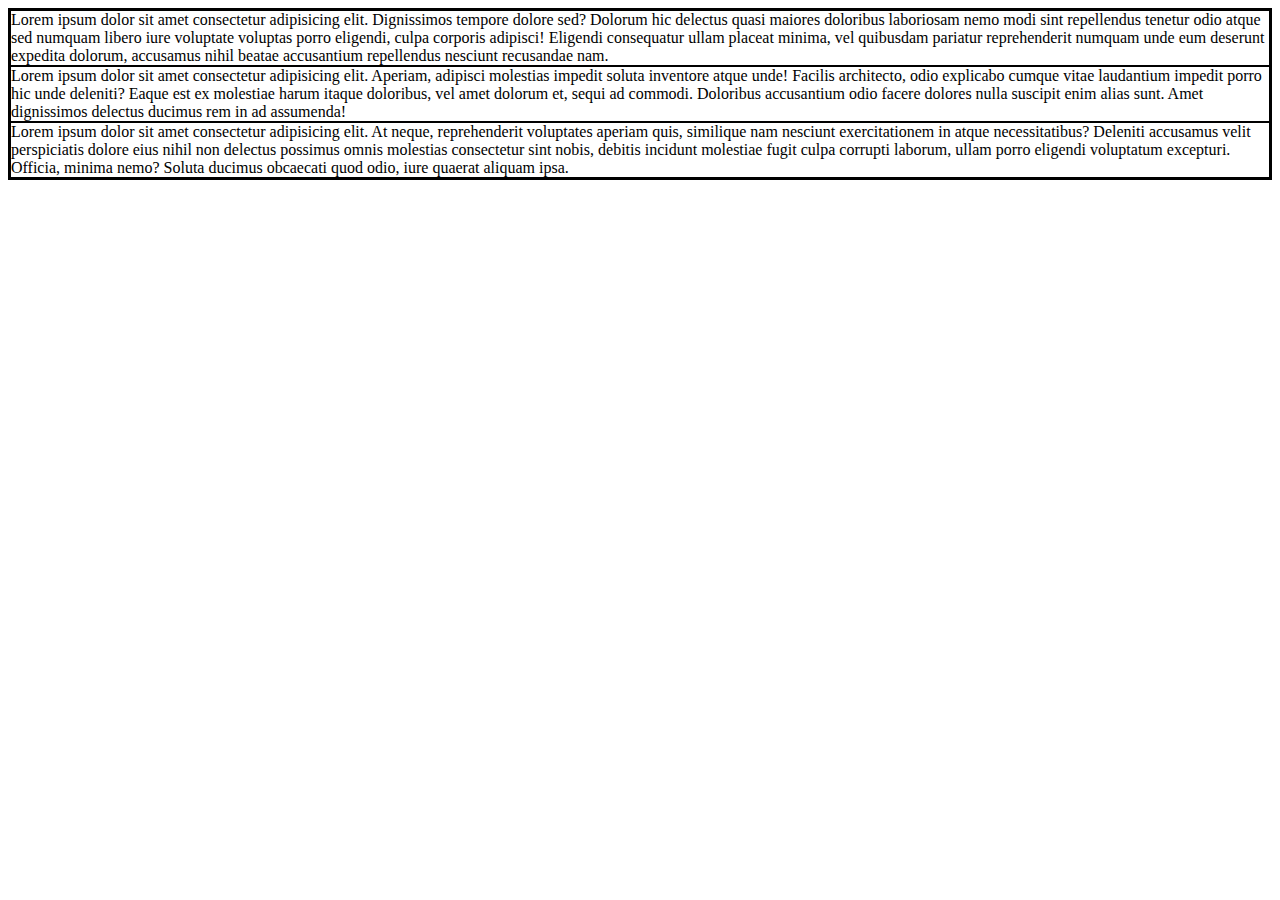
==== Bootstrap101/index.html @ 366c2d05 "15.04" ====
<!DOCTYPE html>
<html lang="tr">
<head>
    <meta charset="UTF-8">
    <meta http-equiv="X-UA-Compatible" content="IE=edge">
    <meta name="viewport" content="width=device-width, initial-scale=1.0">
    <title>Bootstrap</title>
    <link href="https://cdn.jsdelivr.net/npm/bootstrap@5.1.3/dist/css/bootstrap.min.css" rel="stylesheet" integrity="sha384-1BmE4kWBq78iYhFldvKuhfTAU6auU8tT94WrHftjDbrCEXSU1oBoqyl2QvZ6jIW3" crossorigin="anonymous">


</head>
<body>
    <div class="container">
        <div class="row">
            <div class="col-md-4 col-sm-6">
                Lorem ipsum dolor sit amet consectetur adipisicing elit. Dignissimos tempore dolore sed? Dolorum hic delectus quasi maiores doloribus laboriosam nemo modi sint repellendus tenetur odio atque sed numquam libero iure voluptate voluptas porro eligendi, culpa corporis adipisci! Eligendi consequatur ullam placeat minima, vel quibusdam pariatur reprehenderit numquam unde eum deserunt expedita dolorum, accusamus nihil beatae accusantium repellendus nesciunt recusandae nam.

            </div>
            <div class="col-md-4 col-sm-6">
                Lorem ipsum dolor sit amet consectetur adipisicing elit. Aperiam, adipisci molestias impedit soluta inventore atque unde! Facilis architecto, odio explicabo cumque vitae laudantium impedit porro hic unde deleniti? Eaque est ex molestiae harum itaque doloribus, vel amet dolorum et, sequi ad commodi. Doloribus accusantium odio facere dolores nulla suscipit enim alias sunt. Amet dignissimos delectus ducimus rem in ad assumenda!
            </div>
            <div class="col-md-4 col-sm-12">
                Lorem ipsum dolor sit amet consectetur adipisicing elit. At neque, reprehenderit voluptates aperiam quis, similique nam nesciunt exercitationem in atque necessitatibus? Deleniti accusamus velit perspiciatis dolore eius nihil non delectus possimus omnis molestias consectetur sint nobis, debitis incidunt molestiae fugit culpa corrupti laborum, ullam porro eligendi voluptatum excepturi. Officia, minima nemo? Soluta ducimus obcaecati quod odio, iure quaerat aliquam ipsa.
            </div>
            
        </div>
    </div>
    <style>
        div{
            border: 1px solid #000;
        }

    </style>



    <script src="https://cdn.jsdelivr.net/npm/bootstrap@5.1.3/dist/js/bootstrap.bundle.min.js" integrity="sha384-ka7Sk0Gln4gmtz2MlQnikT1wXgYsOg+OMhuP+IlRH9sENBO0LRn5q+8nbTov4+1p" crossorigin="anonymous"></script>

</body>
</html>
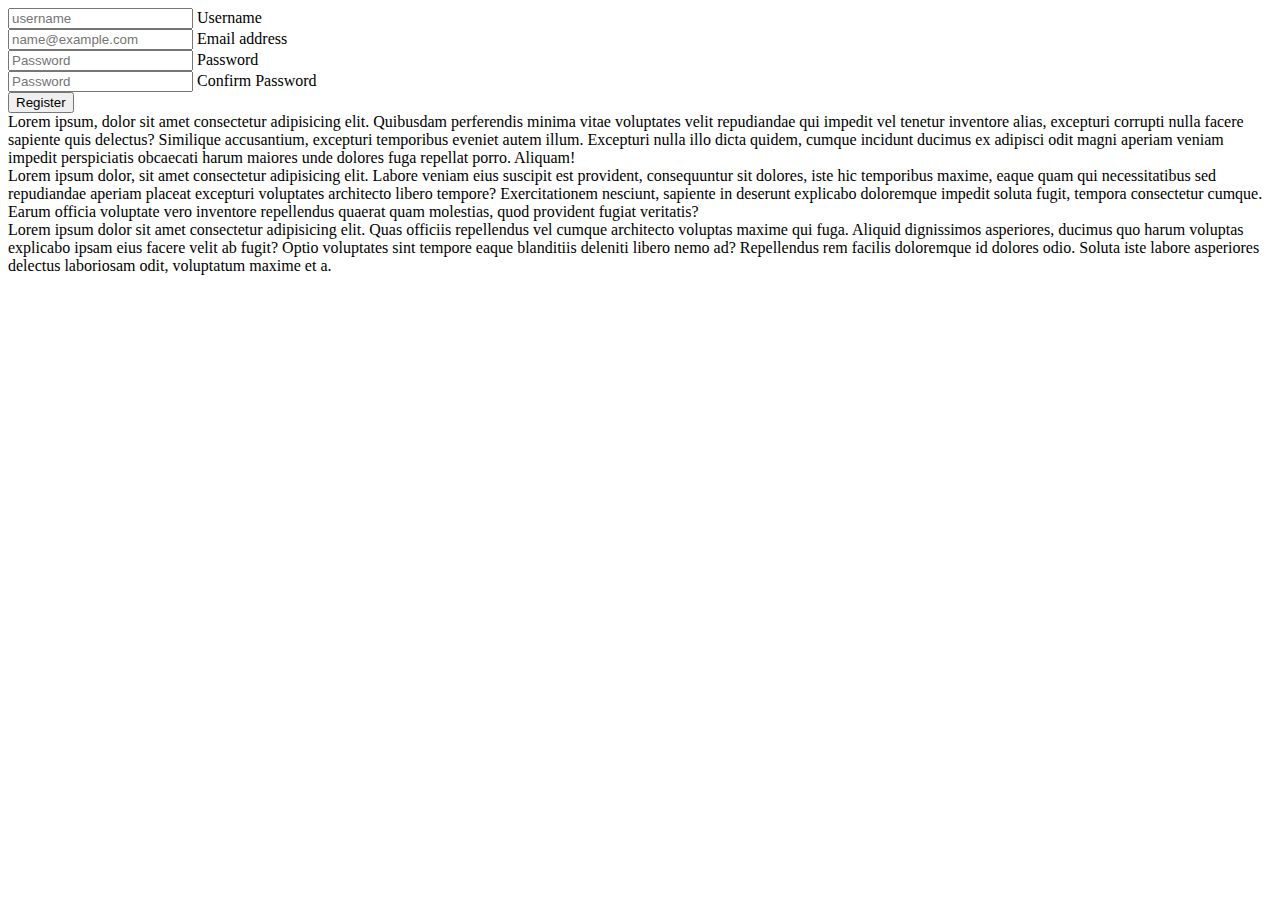
==== commit 6e67bd84: "Bootstrap101" ====
--- a/Bootstrap101/index.html
+++ b/Bootstrap101/index.html
@@ -1,40 +1,96 @@
 <!DOCTYPE html>
 <html lang="tr">
+
 <head>
-    <meta charset="UTF-8">
-    <meta http-equiv="X-UA-Compatible" content="IE=edge">
-    <meta name="viewport" content="width=device-width, initial-scale=1.0">
+    <meta charset="UTF-8" />
+    <meta http-equiv="X-UA-Compatible" content="IE=edge" />
+    <meta name="viewport" content="width=device-width, initial-scale=1.0" />
     <title>Bootstrap</title>
-    <link href="https://cdn.jsdelivr.net/npm/bootstrap@5.1.3/dist/css/bootstrap.min.css" rel="stylesheet" integrity="sha384-1BmE4kWBq78iYhFldvKuhfTAU6auU8tT94WrHftjDbrCEXSU1oBoqyl2QvZ6jIW3" crossorigin="anonymous">
+    <link href="https://cdn.jsdelivr.net/npm/bootstrap@5.1.3/dist/css/bootstrap.min.css" rel="stylesheet"
+        integrity="sha384-1BmE4kWBq78iYhFldvKuhfTAU6auU8tT94WrHftjDbrCEXSU1oBoqyl2QvZ6jIW3" crossorigin="anonymous" />
+</head>
 
-
-</head>
 <body>
-    <div class="container">
+    <div class="container-fluid">
+        <div class="row justify-content-center">
+            <div class="col-md-6">
+                <div class="form-floating mb-3">
+                    <input type="text" class="form-control" id="txtUserName" placeholder="username" />
+                    <label for="txtUserName">Username</label>
+                </div>
+                <div class="form-floating mb-3">
+                    <input type="email" class="form-control" id="txtEmail" placeholder="name@example.com" />
+                    <label for="txtEmail">Email address</label>
+                </div>
+                <div class="form-floating mb-3">
+                    <input type="password" class="form-control" id="txtPassword" placeholder="Password" />
+                    <label for="txtPassword">Password</label>
+                </div>
+                <div class="form-floating mb-3">
+                    <input type="password" class="form-control" id="txtConfirmPassword" placeholder="Password" />
+                    <label for="txtConfirmPassword">Confirm Password</label>
+                </div>
+                <div class="form-floating mb-3">
+                    <input type="button" class="btn btn-success" id="btnKaydet" value="Register" onclick="kontrol()"/> 
+                </div>
+            </div>
+        </div>
         <div class="row">
-            <div class="col-md-4 col-sm-6">
-                Lorem ipsum dolor sit amet consectetur adipisicing elit. Dignissimos tempore dolore sed? Dolorum hic delectus quasi maiores doloribus laboriosam nemo modi sint repellendus tenetur odio atque sed numquam libero iure voluptate voluptas porro eligendi, culpa corporis adipisci! Eligendi consequatur ullam placeat minima, vel quibusdam pariatur reprehenderit numquam unde eum deserunt expedita dolorum, accusamus nihil beatae accusantium repellendus nesciunt recusandae nam.
-
+            <div class="col-lg-4 col-sm-6">
+                Lorem ipsum, dolor sit amet consectetur adipisicing elit. Quibusdam
+                perferendis minima vitae voluptates velit repudiandae qui impedit vel
+                tenetur inventore alias, excepturi corrupti nulla facere sapiente quis
+                delectus? Similique accusantium, excepturi temporibus eveniet autem
+                illum. Excepturi nulla illo dicta quidem, cumque incidunt ducimus ex
+                adipisci odit magni aperiam veniam impedit perspiciatis obcaecati
+                harum maiores unde dolores fuga repellat porro. Aliquam!
             </div>
-            <div class="col-md-4 col-sm-6">
-                Lorem ipsum dolor sit amet consectetur adipisicing elit. Aperiam, adipisci molestias impedit soluta inventore atque unde! Facilis architecto, odio explicabo cumque vitae laudantium impedit porro hic unde deleniti? Eaque est ex molestiae harum itaque doloribus, vel amet dolorum et, sequi ad commodi. Doloribus accusantium odio facere dolores nulla suscipit enim alias sunt. Amet dignissimos delectus ducimus rem in ad assumenda!
+            <div class="col-lg-4 col-sm-6">
+                Lorem ipsum dolor, sit amet consectetur adipisicing elit. Labore
+                veniam eius suscipit est provident, consequuntur sit dolores, iste hic
+                temporibus maxime, eaque quam qui necessitatibus sed repudiandae
+                aperiam placeat excepturi voluptates architecto libero tempore?
+                Exercitationem nesciunt, sapiente in deserunt explicabo doloremque
+                impedit soluta fugit, tempora consectetur cumque. Earum officia
+                voluptate vero inventore repellendus quaerat quam molestias, quod
+                provident fugiat veritatis?
             </div>
-            <div class="col-md-4 col-sm-12">
-                Lorem ipsum dolor sit amet consectetur adipisicing elit. At neque, reprehenderit voluptates aperiam quis, similique nam nesciunt exercitationem in atque necessitatibus? Deleniti accusamus velit perspiciatis dolore eius nihil non delectus possimus omnis molestias consectetur sint nobis, debitis incidunt molestiae fugit culpa corrupti laborum, ullam porro eligendi voluptatum excepturi. Officia, minima nemo? Soluta ducimus obcaecati quod odio, iure quaerat aliquam ipsa.
+            <div class="col-lg-4 col-sm-12">
+                Lorem ipsum dolor sit amet consectetur adipisicing elit. Quas officiis
+                repellendus vel cumque architecto voluptas maxime qui fuga. Aliquid
+                dignissimos asperiores, ducimus quo harum voluptas explicabo ipsam
+                eius facere velit ab fugit? Optio voluptates sint tempore eaque
+                blanditiis deleniti libero nemo ad? Repellendus rem facilis doloremque
+                id dolores odio. Soluta iste labore asperiores delectus laboriosam
+                odit, voluptatum maxime et a.
             </div>
-            
         </div>
     </div>
     <style>
-        div{
+        /* div>div{
             border: 1px solid #000;
-        }
-
+        } */
     </style>
 
+    <script src="https://cdn.jsdelivr.net/npm/bootstrap@5.1.3/dist/js/bootstrap.bundle.min.js"
+        integrity="sha384-ka7Sk0Gln4gmtz2MlQnikT1wXgYsOg+OMhuP+IlRH9sENBO0LRn5q+8nbTov4+1p"
+        crossorigin="anonymous"></script>
+        <script>
+            function kontrol(){
+                var password = document.getElementById("txtPassword").value;
+                var confirmPassword = document.getElementById("txtConfirmPassword").value;
+                if(password.length < 6){
+                    alert("Şifre en az 6 karakter olmalıdır.");
+                    return;
+                }
+                if(password != confirmPassword){
+                    alert("Şifreler uyuşmuyor");
+                    return;
+                }
 
+                alert("Kayıt işlemi başarılı");
+            }
+        </script>
+</body>
 
-    <script src="https://cdn.jsdelivr.net/npm/bootstrap@5.1.3/dist/js/bootstrap.bundle.min.js" integrity="sha384-ka7Sk0Gln4gmtz2MlQnikT1wXgYsOg+OMhuP+IlRH9sENBO0LRn5q+8nbTov4+1p" crossorigin="anonymous"></script>
-
-</body>
 </html>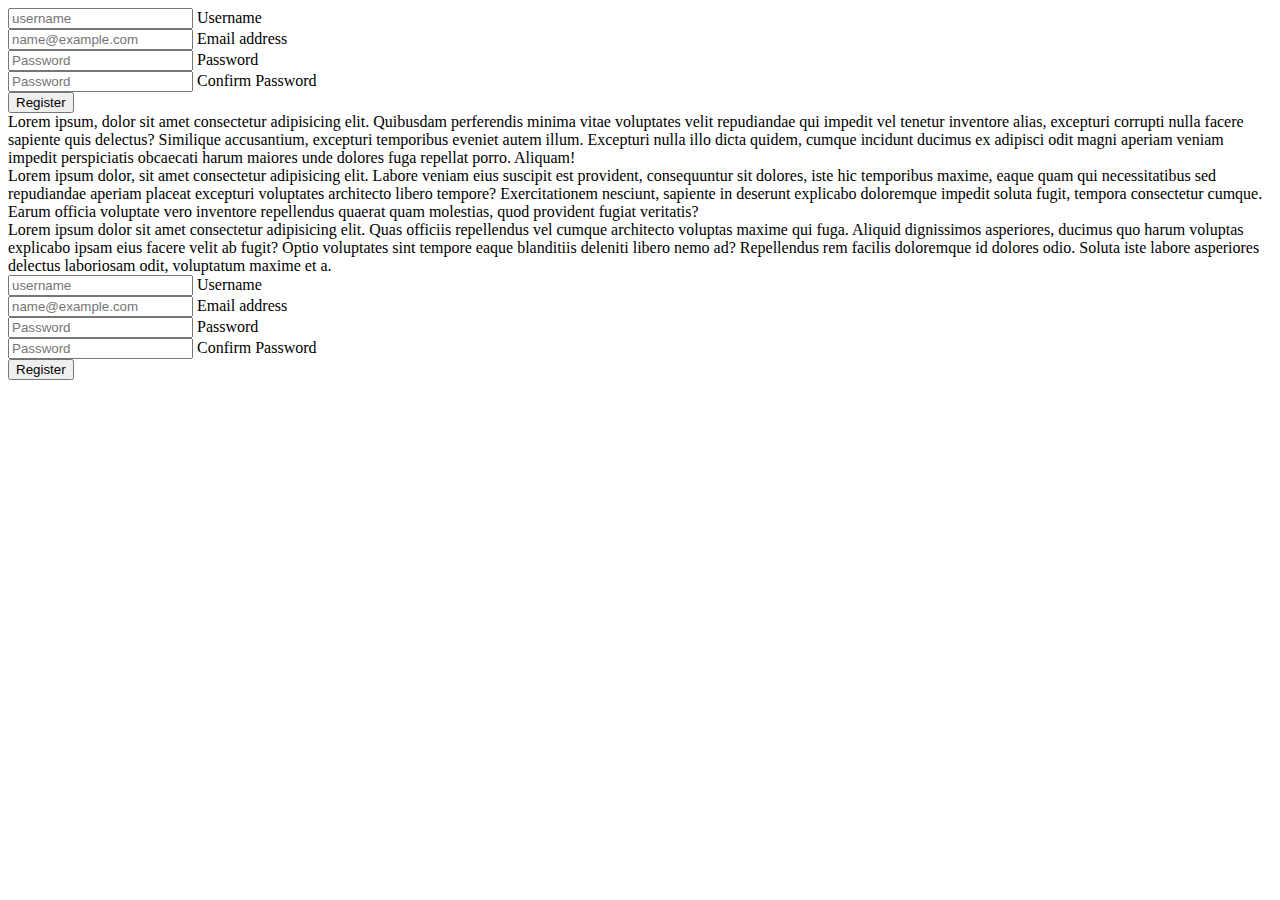
==== commit 62fd4a70: "yeni hal" ====
--- a/Bootstrap101/index.html
+++ b/Bootstrap101/index.html
@@ -65,6 +65,29 @@
                 odit, voluptatum maxime et a.
             </div>
         </div>
+        <div class="row">
+            <div class="col-md-6">
+                <div class="form-floating mb-3">
+                    <input type="text" class="form-control" id="txtUserName" placeholder="username">
+                    <label for="txtUserName">Username</label>
+                </div>
+                <div class="form-floating mb-3">
+                    <input type="email" class="form-control" id="txtEmail" placeholder="name@example.com">
+                    <label for="txtEmail">Email address</label>
+                </div>
+                <div class="form-floating mb-3">
+                    <input type="password" class="form-control" id="txtPassword" placeholder="Password">
+                    <label for="txtPassword">Password</label>
+                </div>
+                <div class="form-floating mb-3">
+                    <input type="password" class="form-control" id="txtConfirmPassword" placeholder="Password">
+                    <label for="txtConfirmPassword">Confirm Password</label>
+                </div>
+                <div class="form-floating mb-3">
+                    <input type="button" class="btn btn-success" id="btnKaydet" value="Register" onclick="kontrol()"> 
+                </div>
+            </div>
+        </div>
     </div>
     <style>
         /* div>div{
@@ -78,6 +101,7 @@
         <script>
             function kontrol(){
                 var password = document.getElementById("txtPassword").value;
+                console.log(password);
                 var confirmPassword = document.getElementById("txtConfirmPassword").value;
                 if(password.length < 6){
                     alert("Şifre en az 6 karakter olmalıdır.");
@@ -87,7 +111,7 @@
                     alert("Şifreler uyuşmuyor");
                     return;
                 }
-
+                //
                 alert("Kayıt işlemi başarılı");
             }
         </script>
